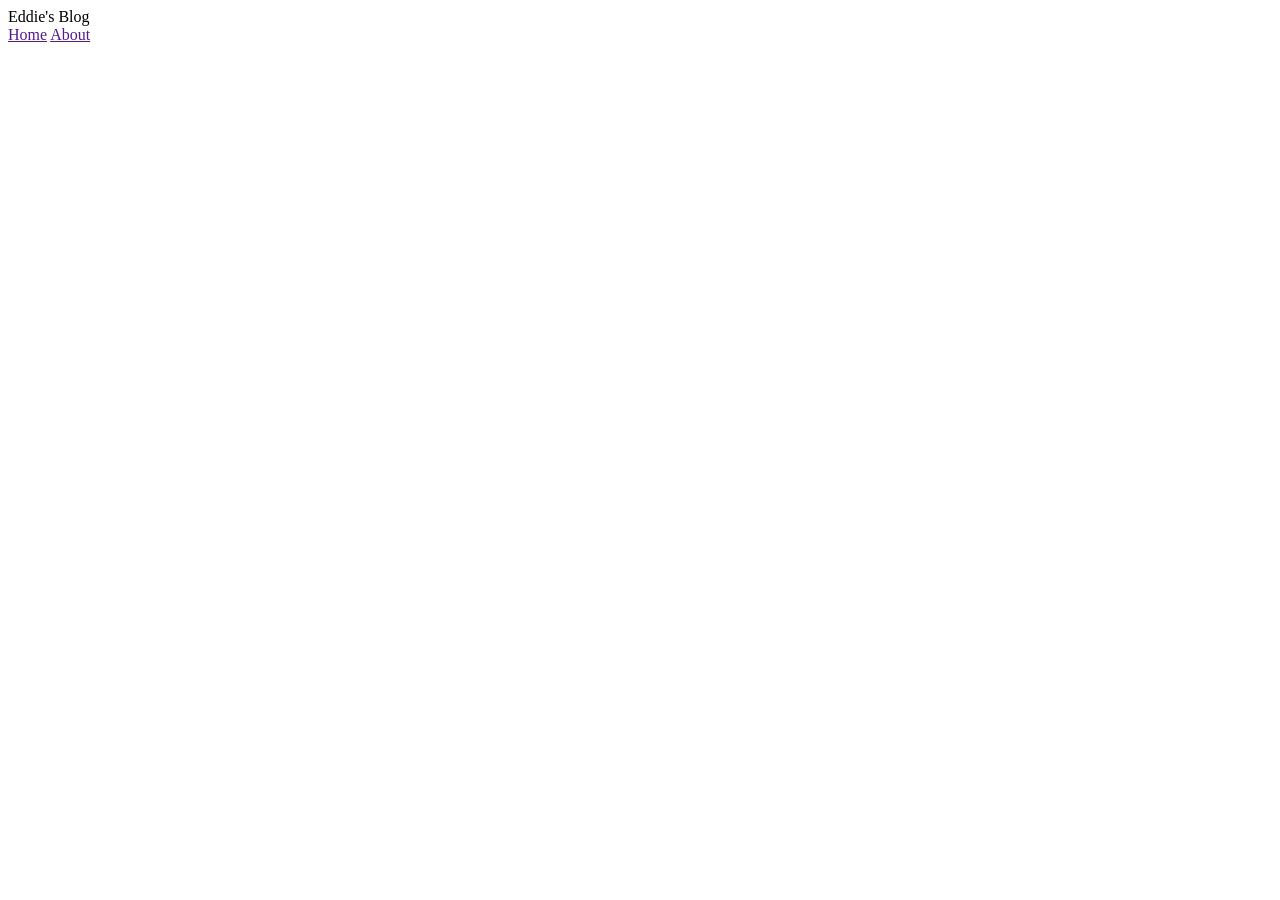
==== index.html @ f718ce71 "initial commit" ====
<!doctype html>
<html lang="en">
  <head>
    <meta charset="UTF-8" />
    <meta name="viewport" content="width=device-width, initial-scale=1.0" />
    <title>Eddie's Blog</title>
  </head>
  <body>
    <header>
      <span>Eddie's Blog</span>
      <nav>
        <a href="" class="nav-item">Home</a>
        <a href="" class="nav-item">About</a>
      </nav>
    </header>
    <main>
      <section class="article-grid">
        <div class="article-card">
          <img src="" alt="" />
          <h3></h3>
          <p></p>
        </div>
        <div class="article-card">
          <img src="" alt="" />
          <h3></h3>
          <p></p>
        </div>
        <div class="article-card">
          <img src="" alt="" />
          <h3></h3>
          <p></p>
        </div>
        <div class="article-card">
          <img src="" alt="" />
          <h3></h3>
          <p></p>
        </div>
        <div class="article-card">
          <img src="" alt="" />
          <h3></h3>
          <p></p>
        </div>
        <div class="article-card">
          <img src="" alt="" />
          <h3></h3>
          <p></p>
        </div>
        <div class="article-card">
          <img src="" alt="" />
          <h3></h3>
          <p></p>
        </div>
        <div class="article-card">
          <img src="" alt="" />
          <h3></h3>
          <p></p>
        </div>
        <div class="article-card">
          <img src="" alt="" />
          <h3></h3>
          <p></p>
        </div>
      </section>
    </main>
  </body>
</html>
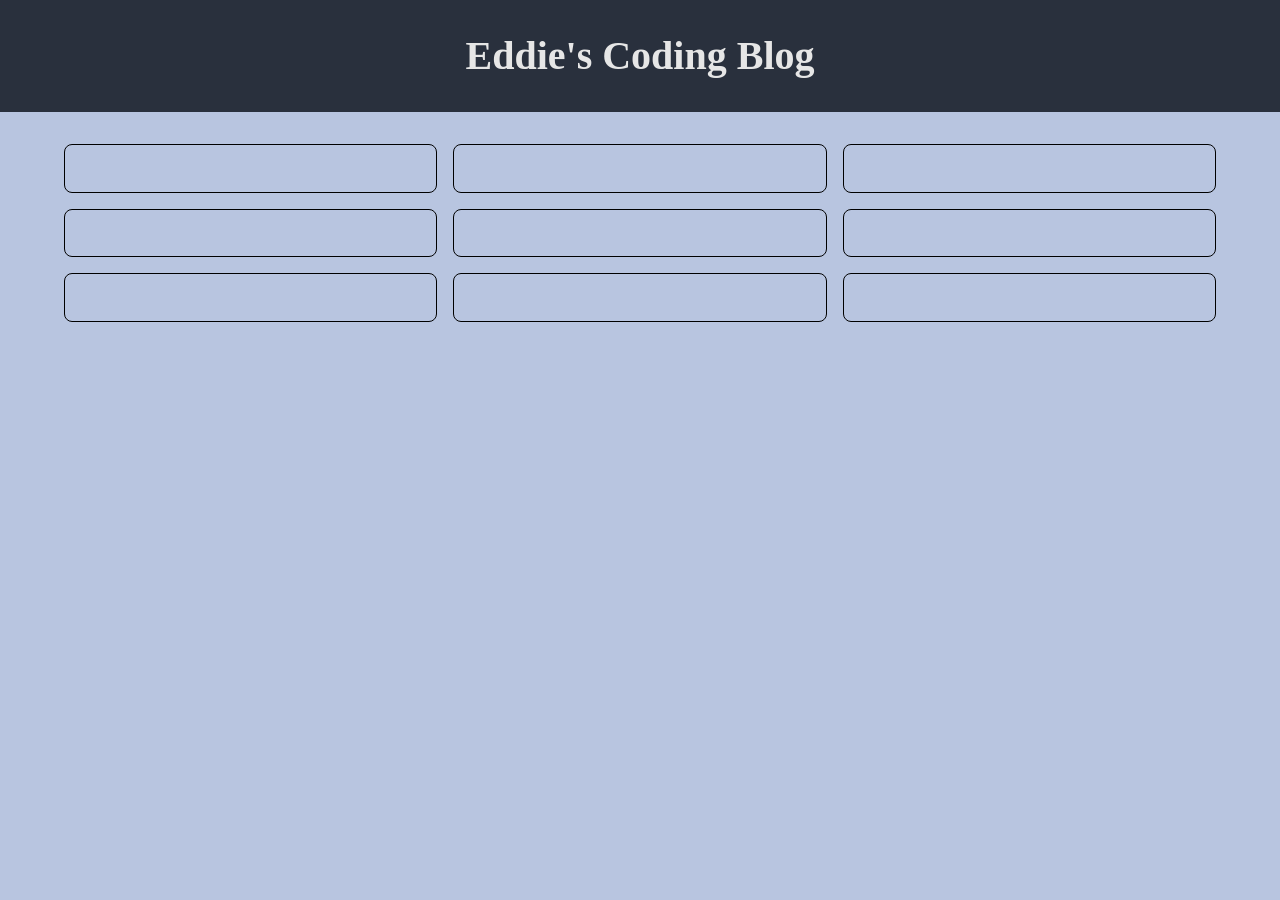
==== commit 1b9ab7ba: "Cards and bgc on landing page (index.html) Added card grid in index.html for the articles. Also adde" ====
--- a/index.html
+++ b/index.html
@@ -4,63 +4,73 @@
     <meta charset="UTF-8" />
     <meta name="viewport" content="width=device-width, initial-scale=1.0" />
     <title>Eddie's Blog</title>
+    <link rel="stylesheet" href="styles.css" />
   </head>
   <body>
-    <header>
-      <span>Eddie's Blog</span>
-      <nav>
-        <a href="" class="nav-item">Home</a>
-        <a href="" class="nav-item">About</a>
-      </nav>
-    </header>
-    <main>
-      <section class="article-grid">
-        <div class="article-card">
-          <img src="" alt="" />
-          <h3></h3>
-          <p></p>
-        </div>
-        <div class="article-card">
-          <img src="" alt="" />
-          <h3></h3>
-          <p></p>
-        </div>
-        <div class="article-card">
-          <img src="" alt="" />
-          <h3></h3>
-          <p></p>
-        </div>
-        <div class="article-card">
-          <img src="" alt="" />
-          <h3></h3>
-          <p></p>
-        </div>
-        <div class="article-card">
-          <img src="" alt="" />
-          <h3></h3>
-          <p></p>
-        </div>
-        <div class="article-card">
-          <img src="" alt="" />
-          <h3></h3>
-          <p></p>
-        </div>
-        <div class="article-card">
-          <img src="" alt="" />
-          <h3></h3>
-          <p></p>
-        </div>
-        <div class="article-card">
-          <img src="" alt="" />
-          <h3></h3>
-          <p></p>
-        </div>
-        <div class="article-card">
-          <img src="" alt="" />
-          <h3></h3>
-          <p></p>
-        </div>
+    <main class="home-pg">
+      <h1>Eddie's Coding Blog</h1>
+      <section class="home-container container">
+        <section class="article-grid">
+          <a href="./articles/01-css-position.html">
+            <div class="article-card">
+              <img src="" alt="" />
+              <h3></h3>
+              <p></p>
+            </div>
+          </a>
+          <a href="./articles/02-css-flex.html">
+            <div class="article-card">
+              <img src="" alt="" />
+              <h3></h3>
+              <p></p>
+            </div>
+          </a>
+          <a href="">
+            <div class="article-card">
+              <img src="" alt="" />
+              <h3></h3>
+              <p></p>
+            </div> </a
+          ><a href="">
+            <div class="article-card">
+              <img src="" alt="" />
+              <h3></h3>
+              <p></p>
+            </div> </a
+          ><a href="">
+            <div class="article-card">
+              <img src="" alt="" />
+              <h3></h3>
+              <p></p>
+            </div> </a
+          ><a href="">
+            <div class="article-card">
+              <img src="" alt="" />
+              <h3></h3>
+              <p></p>
+            </div> </a
+          ><a href="">
+            <div class="article-card">
+              <img src="" alt="" />
+              <h3></h3>
+              <p></p>
+            </div> </a
+          ><a href="">
+            <div class="article-card">
+              <img src="" alt="" />
+              <h3></h3>
+              <p></p>
+            </div> </a
+          ><a href="">
+            <div class="article-card">
+              <img src="" alt="" />
+              <h3></h3>
+              <p></p>
+            </div>
+          </a>
+        </section>
       </section>
     </main>
+    <script src="script.js"></script>
   </body>
 </html>
--- a/styles.css
+++ b/styles.css
@@ -0,0 +1,82 @@
+@layer reset, base, layout, components, utilities;
+
+@layer reset {
+  * {
+    margin: 0;
+    padding: 0;
+    box-sizing: border-box;
+  }
+}
+@layer base {
+  h1,
+  h2,
+  h3,
+  a,
+  span,
+  p,
+  li {
+    color: var(--dark);
+  }
+  h1 {
+    margin-top: clamp(0.8rem, 6vh, 1.5rem);
+    margin-bottom: clamp(0.8rem, 6vh, 1.5rem);
+    font-size: clamp(1.8rem, 5vw, 2.5rem);
+    line-height: 1.2;
+  }
+  h2 {
+    margin-top: clamp(0.3rem, 2.5vh, 0.6rem);
+    margin-bottom: clamp(0.5rem, 5vh, 1.2rem);
+    font-size: clamp(1.5rem, 4vw, 2.2rem);
+    line-height: 1.2;
+  }
+  h3 {
+    margin-top: clamp(0.3rem, 2.5vh, 0.6rem);
+    margin-bottom: clamp(0.3rem, 2.5vh, 0.6rem);
+    font-size: clamp(1.2rem, 3vw, 1.4rem);
+    line-height: 1.2;
+  }
+  a,
+  span {
+    display: inline-block;
+    line-height: 1.2;
+    font-size: clamp(1rem, 2.5vw, 1.1rem);
+  }
+  p,
+  li {
+    line-height: 1.6;
+    font-size: clamp(1rem, 2.5vw, 1.1rem);
+  }
+}
+@layer layout {
+  body {
+    background-color: hsl(220, 40%, 80%);
+  }
+  .container {
+    max-width: 90%;
+    margin: auto;
+  }
+  .article-grid {
+    display: grid;
+    grid-template-columns: repeat(3, 1fr);
+    gap: 1rem;
+  }
+}
+@layer components {
+  .article-card {
+    border: 0.1rem solid black;
+    border-radius: 0.5rem;
+    padding: 0.5rem;
+    img {
+      aspect-ratio: 1/1;
+      object-fit: cover;
+      overflow: hidden;
+    }
+  }
+  .home-pg > h1 {
+    text-align: center;
+    background-color: hsl(220, 20%, 20%);
+    color: hsl(0, 0%, 90%);
+    padding: 2rem;
+    margin: 0 0 2rem;
+  }
+}
